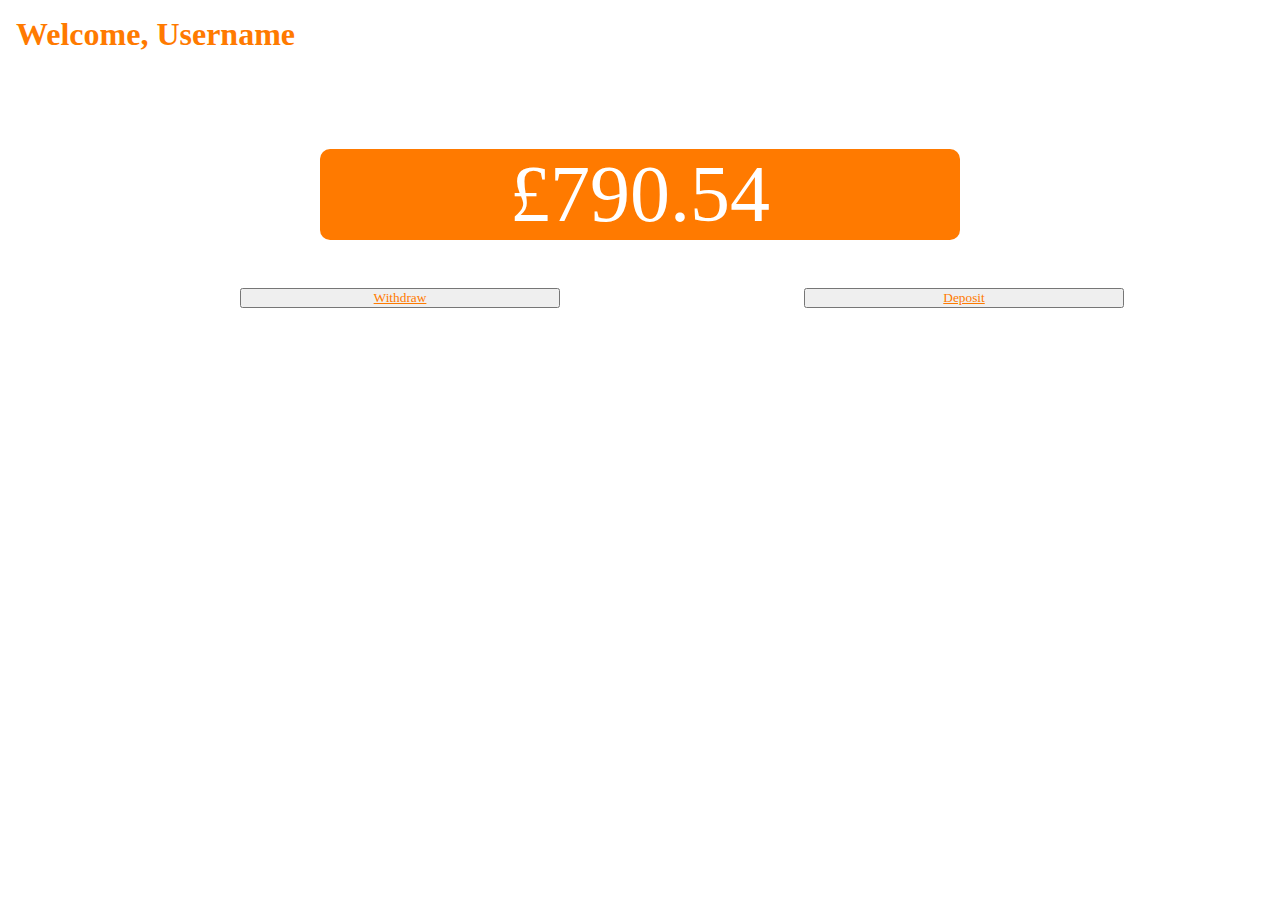
==== pages/dashboard.html @ 84ecd8d0 "dashboard semi done" ====
<!DOCTYPE html>
<html lang="en">
<head>
    <meta charset="UTF-8">
    <meta name="viewport" content="width=device-width, initial-scale=1.0">
    <link rel="stylesheet" href="../styles/styles.css">
    <title>Dashboard</title>
</head>
<body>
    <h1 id="welcome">Welcome, Username</h1>
    
    <div class="balance">
        <p>£790.54</p>
    </div>

    <div class="dashboard-button-parent">
        <button class="dashboard-buttons"><a href="withdraw.html">Withdraw</a></button>
        <button class="dashboard-buttons"><a href="deposit.html">Deposit</a></button>
    </div>

</body>
</html>
---- styles/styles.css ----
*{
    margin: 0;
    padding: 0;
    font-family: cursive;
    color: #FF7A00;
}
.container{
    margin: 3rem;
    display: flex;
    flex-direction: column;
    align-items: center;
    justify-content: center;
}

.title{
    font-size: 3rem;
}
form{
    margin-top: 5rem;
    margin-bottom: 3rem;
    display: flex;
    align-items: center;
    flex-direction: column;
}

.inputs{
    width: 800px;
    height: 75px;
    margin-bottom: 1rem;
    font-size: 2.5rem;
    border: none;
    background-color: #ff5e0083;
    color: white;
    padding: 10px;
    border-radius: 15px;
}

.label{
    font-size: 2rem;
    margin-bottom: .5rem;
    font-weight: 700;
}

.login-signup{
    margin-top: 25px;
    padding: .5rem;
    width: 400px;
    border: none;
    background-color: #FF7A00;
    color: white;
    font-size: 3rem;
    border-radius: 15px;
}

#signup-link{
    font-size: 1.5rem;
    color: black;
}

#welcome{
    padding-bottom: 5rem;
    margin: 1rem;
}
.balance{
    background-color: #FF7A00;
    font-size: 5rem;
    width: 50%;
    margin: auto;
    border-radius: 10px;
}

.balance p{
    color: white;
    text-align: center;
}

.dashboard-buttons{
    display: inline-block; 
    width: 25%;
    margin-left: 15rem;
    margin-top: 3rem;
}
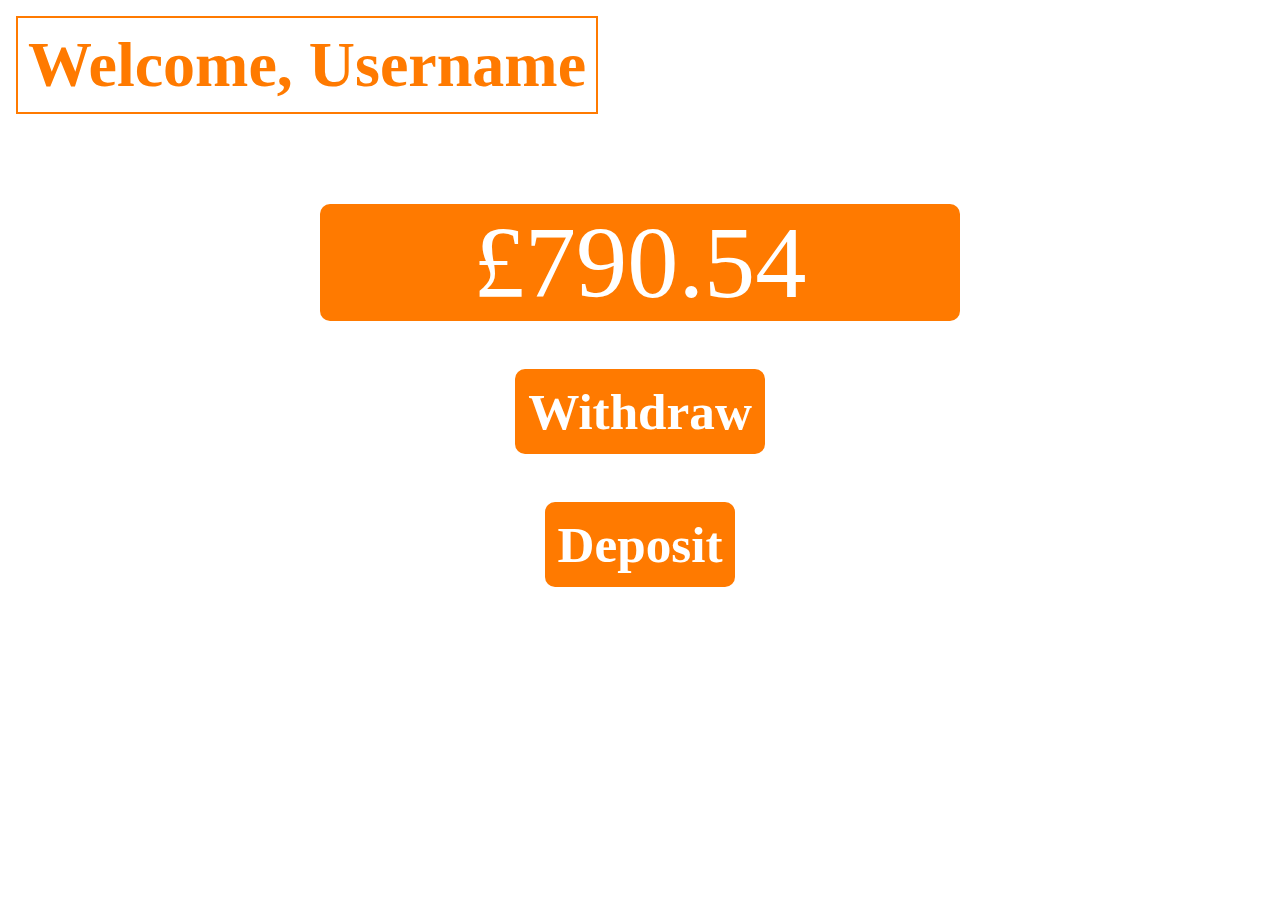
==== commit 434b4e7f: "sign-uo + dashboard page completed" ====
--- a/pages/dashboard.html
+++ b/pages/dashboard.html
@@ -9,14 +9,15 @@
 <body>
     <h1 id="welcome">Welcome, Username</h1>
     
-    <div class="balance">
-        <p>£790.54</p>
+    <div class="container">
+        <div id="balance">
+            <p>£790.54</p>
+        </div>
     </div>
-
-    <div class="dashboard-button-parent">
-        <button class="dashboard-buttons"><a href="withdraw.html">Withdraw</a></button>
-        <button class="dashboard-buttons"><a href="deposit.html">Deposit</a></button>
-    </div>
+        <div class="container">
+            <button class="dashboard-buttons"><a href="withdraw.html">Withdraw</a></button>
+            <button class="dashboard-buttons"><a href="deposit.html">Deposit</a></button>
+        </div>
 
 </body>
 </html>--- a/styles/styles.css
+++ b/styles/styles.css
@@ -5,7 +5,7 @@
     color: #FF7A00;
 }
 .container{
-    margin: 3rem;
+    /* margin: 3rem; */
     display: flex;
     flex-direction: column;
     align-items: center;
@@ -24,10 +24,10 @@
 }
 
 .inputs{
-    width: 800px;
+    width: 100%;
     height: 75px;
     margin-bottom: 1rem;
-    font-size: 2.5rem;
+    font-size: 4vw;
     border: none;
     background-color: #ff5e0083;
     color: white;
@@ -52,32 +52,65 @@
     border-radius: 15px;
 }
 
-#signup-link{
+#signup-login-link{
     font-size: 1.5rem;
     color: black;
 }
 
+.dropdown{
+    margin-top: 1rem;
+    height: fit-content;
+    font-size: 3vw;
+    background-color:#ff5e0083;
+    color: white;
+    width: 100%;
+}
+
+.dropdown option{
+    color: white;
+}
+
 #welcome{
-    padding-bottom: 5rem;
-    margin: 1rem;
+    margin: 1rem 1rem 10vh 1rem;
+    padding: 10px;
+    border: #FF7A00 2px solid;
+    width: fit-content;
+    height: fit-content;
+    font-size: 5vw;
 }
-.balance{
+#balance{
     background-color: #FF7A00;
-    font-size: 5rem;
     width: 50%;
     margin: auto;
     border-radius: 10px;
+    height: fit-content;
 }
 
-.balance p{
+#balance p{
     color: white;
     text-align: center;
+    font-size: 8vw;
 }
 
 .dashboard-buttons{
-    display: inline-block; 
+    display: block;
     width: 25%;
-    margin-left: 15rem;
     margin-top: 3rem;
+    background-color: #FF7A00;
+    border: none;
+    height: 4rem;
+    border-radius: 10px;
+    height: fit-content;
+    width: fit-content;
+    padding: 13px;
+    display: flex;
+    align-self: center;
 }
 
+.dashboard-buttons a{
+    color: white;
+    text-decoration: none;
+    font-weight: 600;
+    font-size: 4vw;
+}
+
